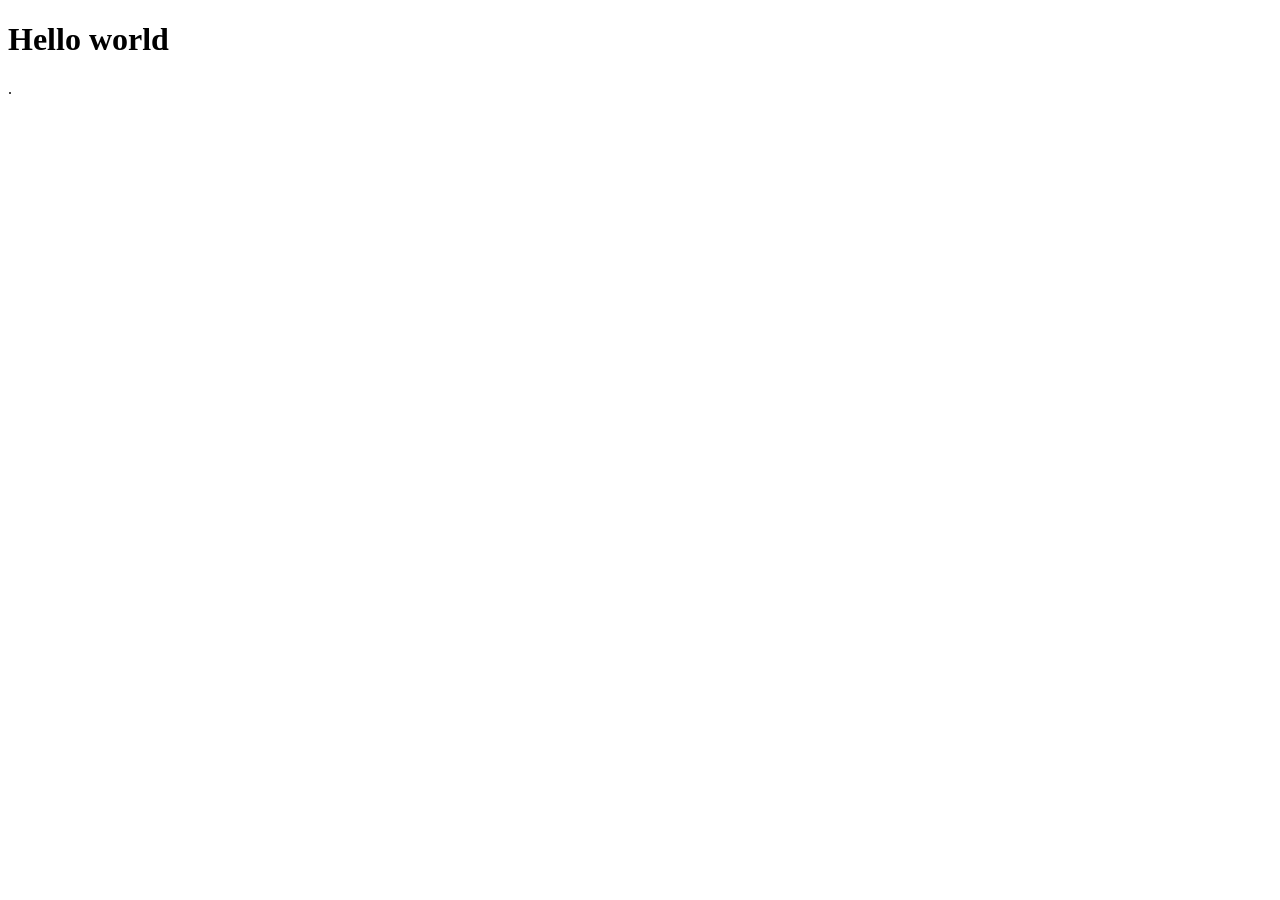
==== docs/index.html @ 900c5316 "nueva pagina" ====
<!DOCTYPE html>
<html lang="en">
<head>
    <meta charset="UTF-8">
    <meta name="viewport" content="width=device-width, initial-scale=1.0">
    <title>OPEN GRAPH </title>
    <link rel="stylesheet" href="style.css">
</head>
<body>
    <h1>Hello world</h1>
</body>
</html>.
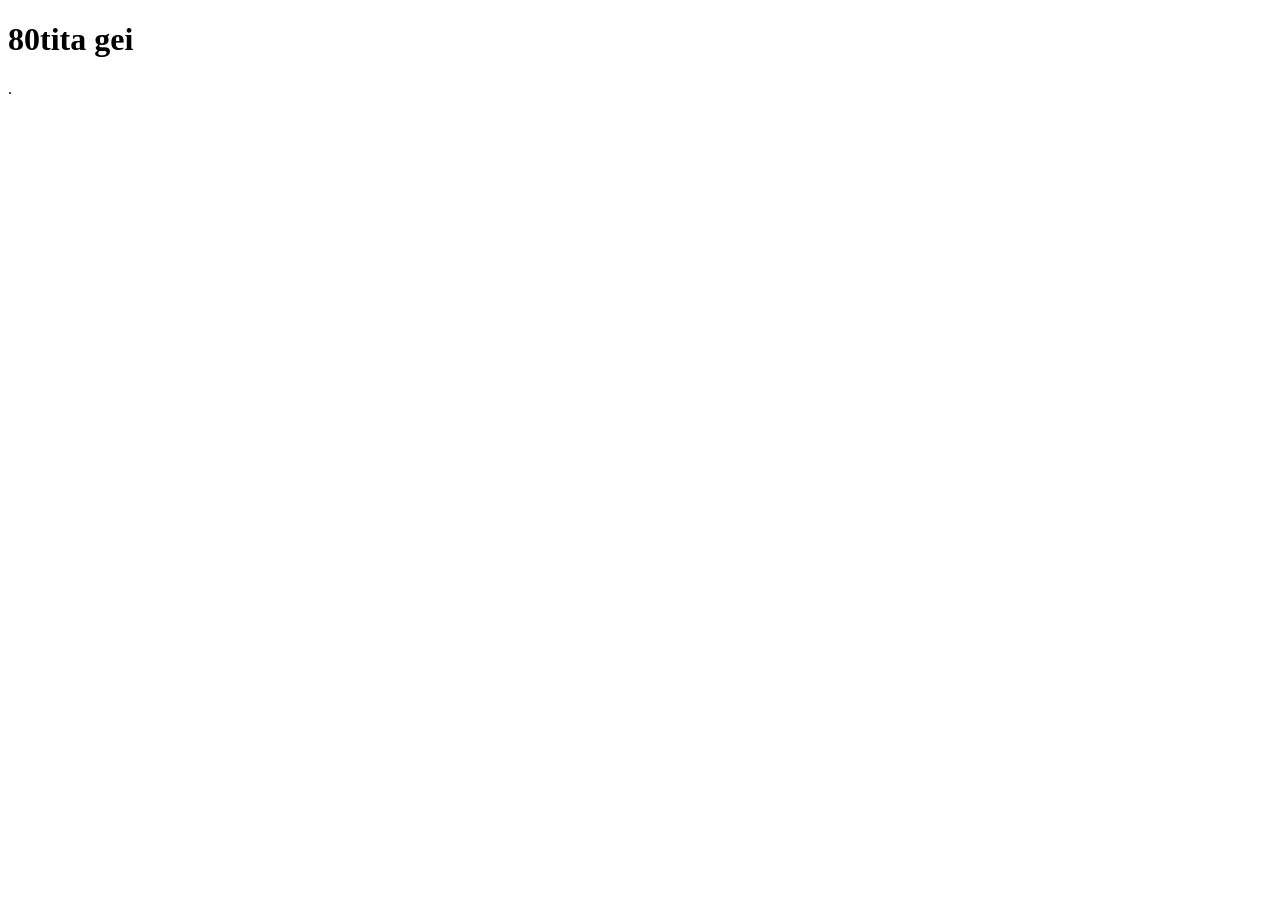
==== commit df1fafd9: "hola" ====
--- a/docs/index.html
+++ b/docs/index.html
@@ -7,6 +7,6 @@
     <link rel="stylesheet" href="style.css">
 </head>
 <body>
-    <h1>Hello world</h1>
+    <h1>80tita gei</h1>
 </body>
 </html>.
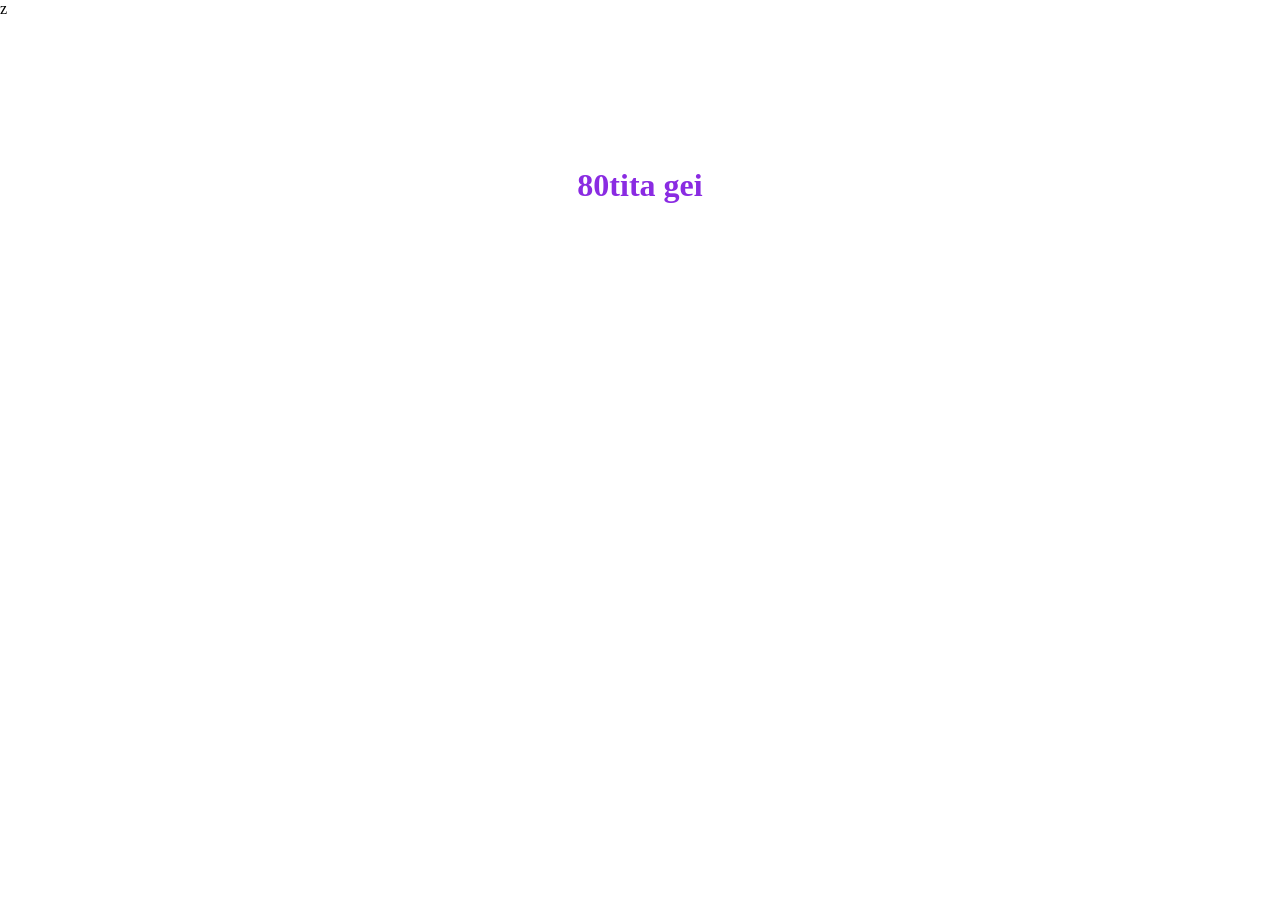
==== commit cb17953e: "open graph agregado" ====
--- a/docs/index.html
+++ b/docs/index.html
@@ -1,12 +1,23 @@
 <!DOCTYPE html>
 <html lang="en">
-<head>
-    <meta charset="UTF-8">
-    <meta name="viewport" content="width=device-width, initial-scale=1.0">
-    <title>OPEN GRAPH </title>
-    <link rel="stylesheet" href="style.css">
-</head>
-<body>
+  <head>
+    <meta charset="UTF-8" />
+    <meta name="viewport" content="width=device-width, initial-scale=1.0" />
+    <title>OPEN GRAPH</title>
+    <link rel="stylesheet" href="style.css" />
+
+
+    <meta property="og:title" content="Demo de Open Graph" />
+    <meta property="og:type" content="sitio web" />
+    <meta property="og:description" content="Demo de open graph por Kevin"/>
+    <meta property="og:url" content="https://kevinho71.github.io/Kevpages/" />
+    <meta
+      property="og:image"
+      content="assets/images/LOGO-TOTALPEC-ALTA.png"
+    />  
+  </head>z
+  <body>
     <h1>80tita gei</h1>
-</body>
-</html>.+  </body>
+</html>
+
--- a/docs/style.css
+++ b/docs/style.css
@@ -0,0 +1,10 @@
+body{
+    margin: 0;
+    padding: 0;
+}
+
+h1{
+    text-align: center;
+    padding-top: 4em;
+    color: blueviolet;
+}
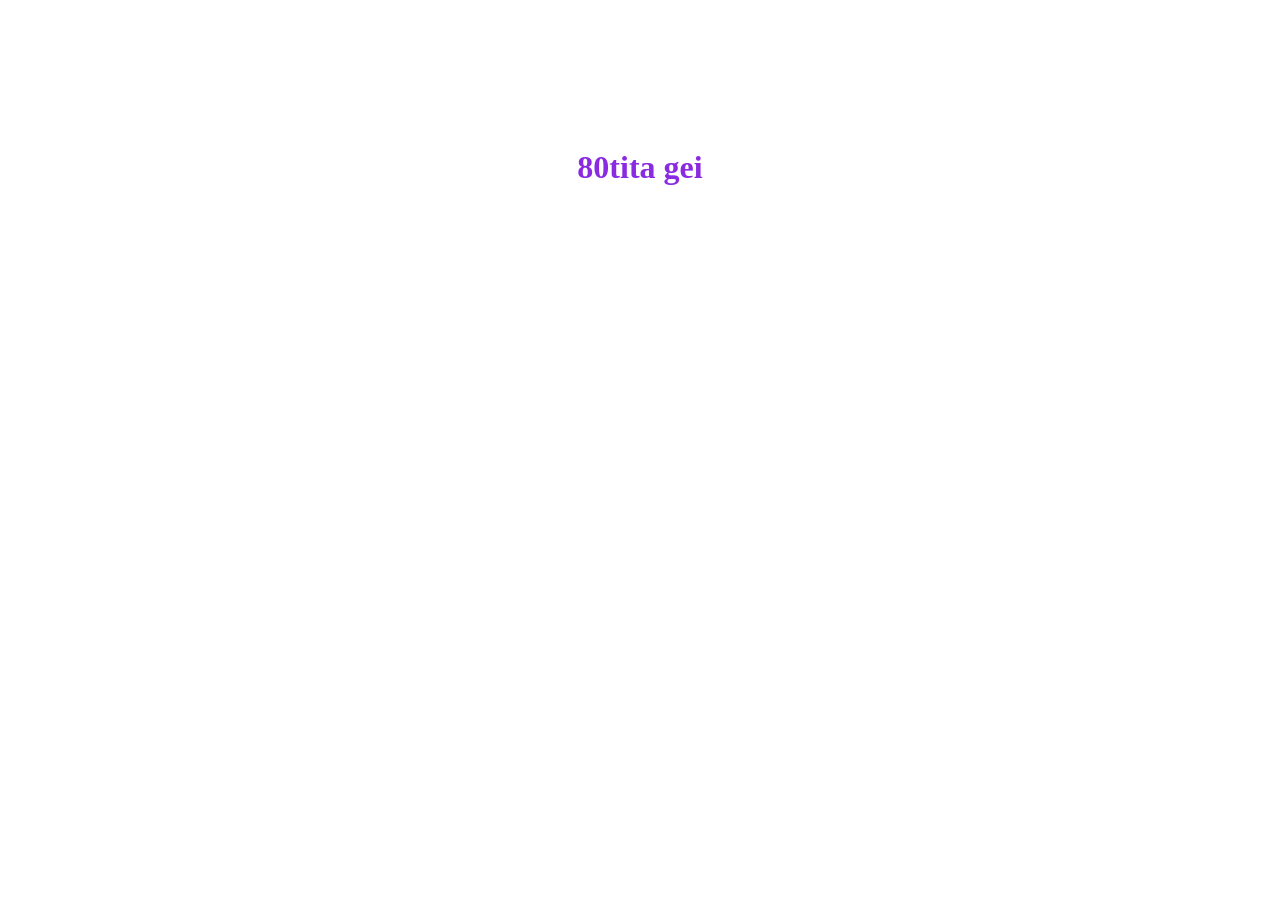
==== commit 5fd5813a: "errores en el html y rutas corregidos" ====
--- a/docs/index.html
+++ b/docs/index.html
@@ -6,18 +6,15 @@
     <title>OPEN GRAPH</title>
     <link rel="stylesheet" href="style.css" />
 
-
     <meta property="og:title" content="Demo de Open Graph" />
-    <meta property="og:type" content="sitio web" />
-    <meta property="og:description" content="Demo de open graph por Kevin"/>
+    <meta property="og:type" content="website" />
+    <meta property="og:description" content="Demo de open graph por Kevin" />
     <meta property="og:url" content="https://kevinho71.github.io/Kevpages/" />
-    <meta
-      property="og:image"
-      content="assets/images/LOGO-TOTALPEC-ALTA.png"
-    />  
-  </head>z
+    <meta property="og:image" content="https://kevinho71.github.io/Kevpages/assets/images/open.png" />
+    <meta property="og:image:width" content="1200" />
+    <meta property="og:image:height" content="630" />
+  </head>
   <body>
     <h1>80tita gei</h1>
   </body>
 </html>
-
